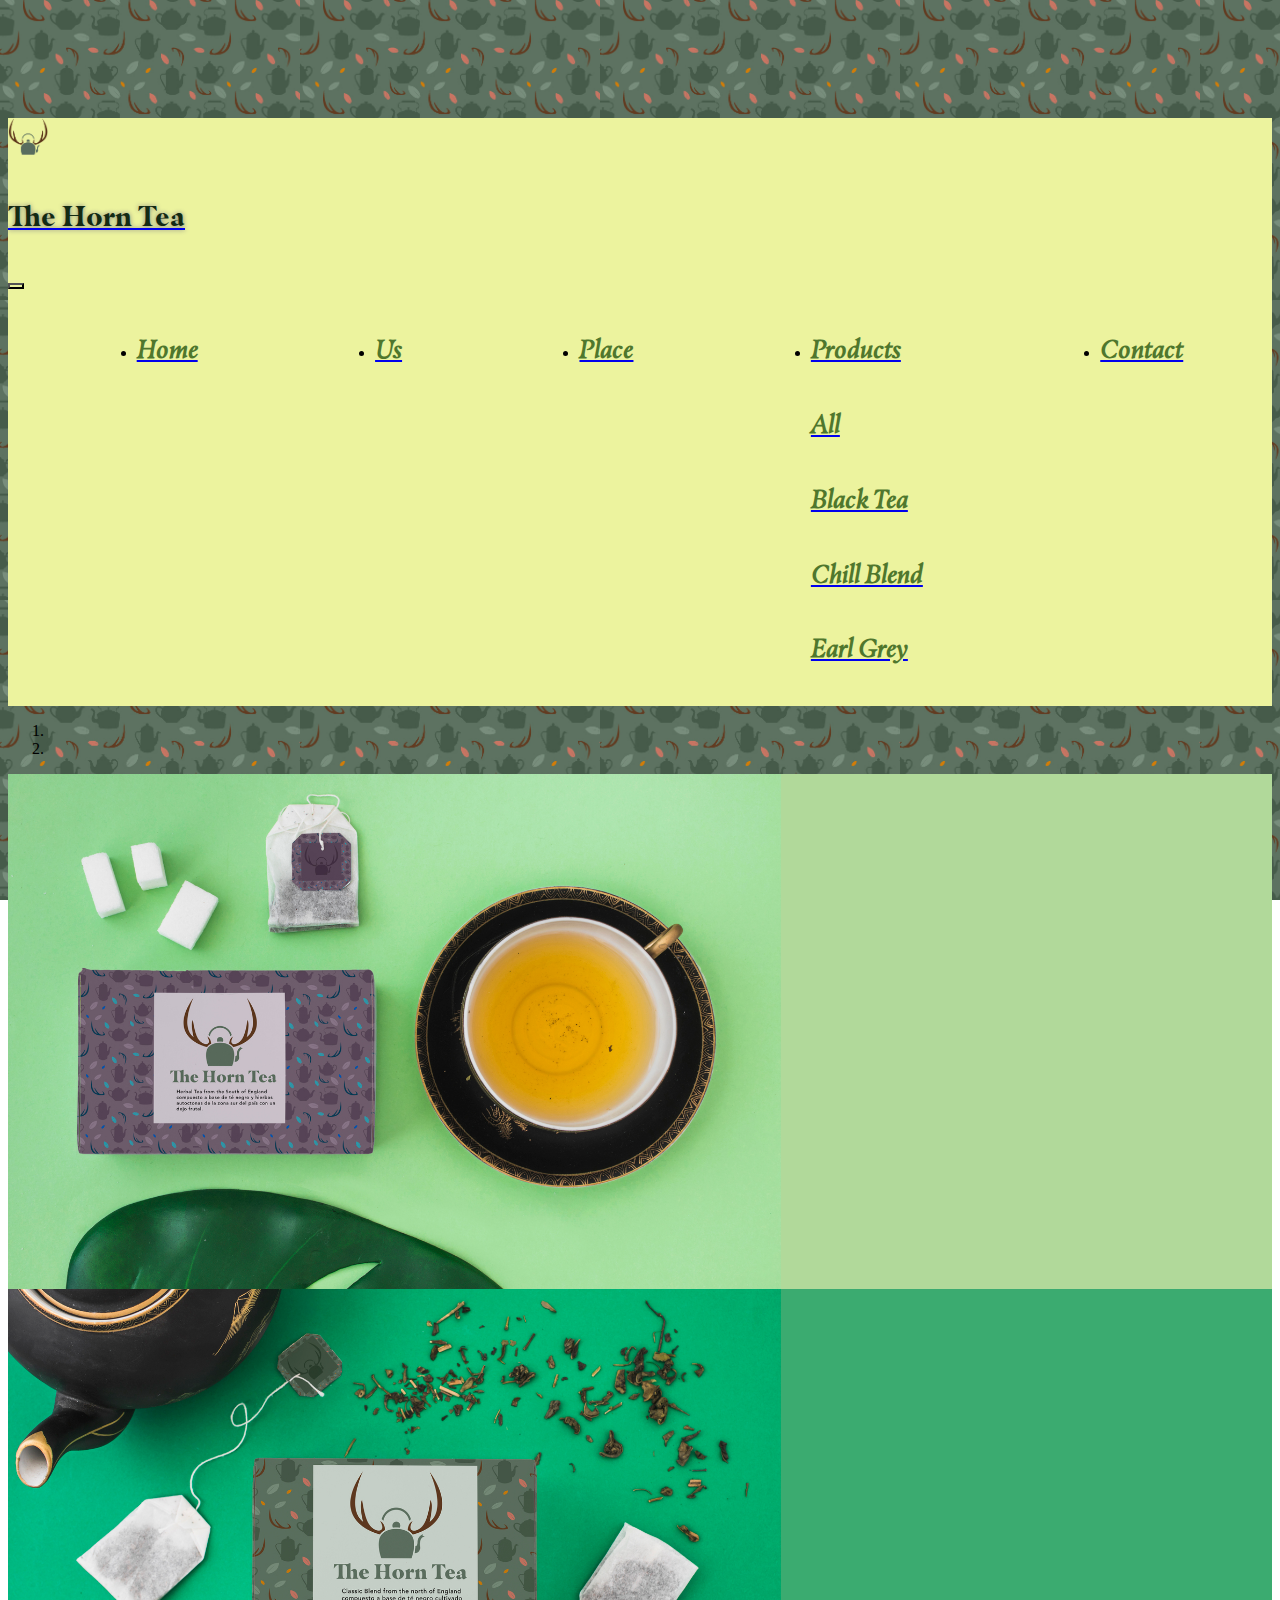
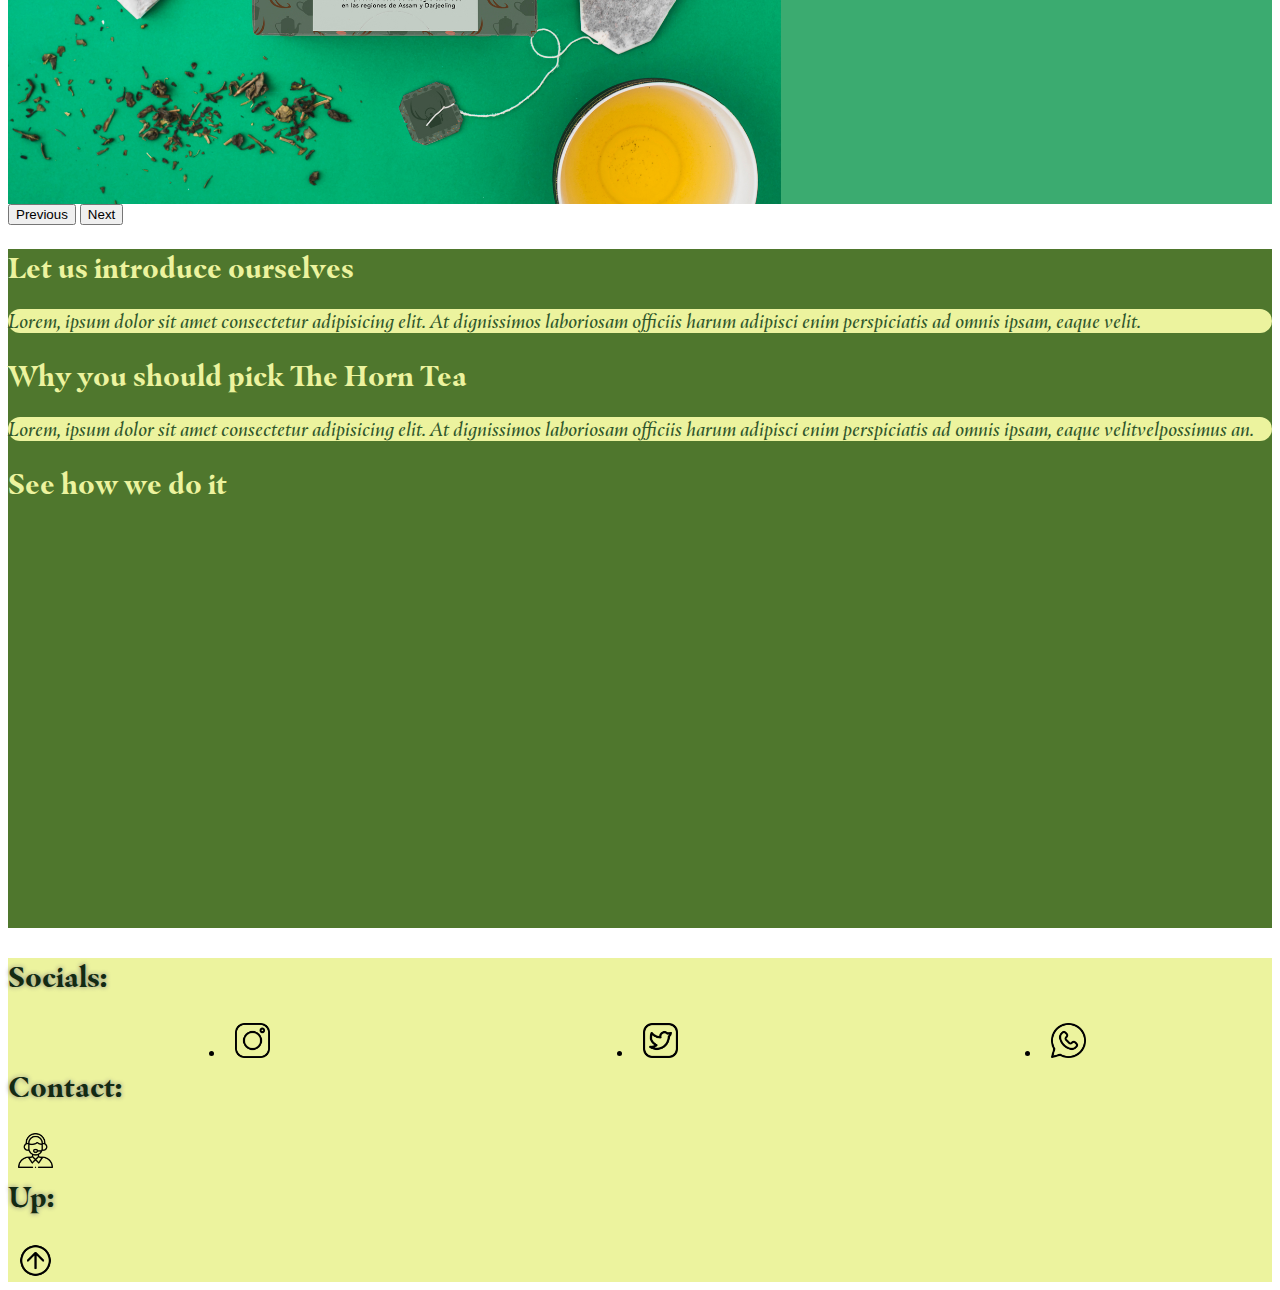
==== index.html @ 8ddb1e0a "changed carousel to section isntead of div}" ====
<!DOCTYPE html>
<html lang="en">
<head>
    <meta charset="UTF-8">
    <meta http-equiv="X-UA-Compatible" content="IE=edge">
    <meta name="viewport" content="width=device-width, initial-scale=1.0">
    <link rel="stylesheet" href="https://cdn.jsdelivr.net/npm/bootstrap@4.6.1/dist/css/bootstrap.min.css" integrity="sha384-zCbKRCUGaJDkqS1kPbPd7TveP5iyJE0EjAuZQTgFLD2ylzuqKfdKlfG/eSrtxUkn" crossorigin="anonymous">
    <link rel="stylesheet" href="https://cdnjs.cloudflare.com/ajax/libs/animate.css/4.1.1/animate.min.css"/>
    <link rel="stylesheet" href="./css/style.css">
    <title>The Horn Tea House</title>
</head>
<body class="body container-fluid">
    <!-- Header start -->
    <header class="row text-center">
        <!-- Navbar start -->
        <nav class="navbar navbar-expand-sm bg-lightgreen justify-content-around navbar-light fixed-top align-content-center">
            <a class="navbar-brand" href="./index.html">
                <img class="img-fluid navbar-logo animate__animated animate__pulse img-logo" src="./assets/imgs/logo.png" alt="The Horn Tea Logo">
            </a>
            <a class="navbar-brand navbar-title" href="./index.html">
                <h4 class="text-dark animate__animated animate__pulse">The Horn Tea</h4>
            </a>
            <button class="navbar-toggler bg-lightgreen" type="button" data-toggle="collapse" data-target="#collapsibleNavbar"><span class="navbar-toggler-icon">
            </span></button>
            <!-- Collapsible Navbar start -->
            <div class="collapse navbar-collapse justify-content-around" id="collapsibleNavbar">
                <ul class="navbar-nav pt-2">
                    <li class="nav-item">
                        <a class="nav-link" href="./index.html"><h5 class="text-muted animate__animated animate__pulse">Home</h5></a>
                    </li>
                    <li class="nav-item">
                        <a class="nav-link"  href="./sections/us.html"><h5 class="text-muted animate__animated animate__pulse">Us</h5></a>
                    </li>
                    <li class="nav-item">
                        <a class="nav-link"  href="./sections/place.html"><h5 class="text-muted animate__animated animate__pulse">Place</h5></a>
                    </li>
                    <li class="nav-item dropdown">
                        <a class="nav-link dropdown-toggle animate__animated animate__pulse" data-toggle="dropdown" href="./sections/products.html"><h5 class="text-muted animate__animated animate__pulse d-inline mr-2">Products</h5></a>
                        <div class="dropdown-menu bg-lightgreen">
                            <a class="dropdown-item" href="./sections/products.html"><h5 class="text-muted animate__animated animate__pulse">All</h5></a>
                            <a class="dropdown-item" href="./sections/products.html#black_tea"><h5 class="text-muted animate__animated animate__pulse">Black Tea</h5></a>
                            <a class="dropdown-item" href="./sections/products.html#chill_blend"><h5 class="text-muted animate__animated animate__pulse">Chill Blend</h5></a>
                            <a class="dropdown-item" href="./sections/products.html#earl_grey"><h5 class="text-muted animate__animated animate__pulse">Earl Grey</h5></a>
                        </div>
                    </li>
                    <li class="nav-item"><a class="nav-link" href="./sections/contact.html"><h5 class="text-muted animate__animated animate__pulse">Contact</h5></a></li>
                </ul>
            </div>
            <!-- Collapsible Navbar end -->
        </nav>
        <!-- Navbar end -->

    </header>
    <!-- Header end -->

    <!-- Carousel start -->
    <section class="row mb-4 animate__animated animate__fadeInLeft">
        <div id="carouselExampleIndicators" class="carousel slide" data-ride="carousel">
            <ol class="carousel-indicators">
              <li data-target="#carouselExampleIndicators" data-slide-to="0" class="active"></li>
              <li data-target="#carouselExampleIndicators" data-slide-to="1"></li>
            </ol>
            <div class="carousel-inner">
              <div class="carousel-item active bg-yellowimage">
                <img src="./assets/imgs/pub2.jpg" class="img-fluid d-block w-100" alt="The Horn Tea Publicity">
              </div>
              <div class="carousel-item bg-greenimage">
                <img src="./assets/imgs/pub1.jpg" class="img-fluid d-block w-100" alt="The Horn Tea Publicity">
              </div>
            </div>
            <button class="carousel-control-prev" type="button" data-target="#carouselExampleIndicators" data-slide="prev">
              <span class="carousel-control-prev-icon" aria-hidden="true"></span>
              <span class="sr-only">Previous</span>
            </button>
            <button class="carousel-control-next" type="button" data-target="#carouselExampleIndicators" data-slide="next">
              <span class="carousel-control-next-icon" aria-hidden="true"></span>
              <span class="sr-only">Next</span>
            </button>
          </div>
    </section>
    <!-- Carousel end-->

    <!-- Main start -->
    <main class="row text-center bg-lightpurple justify-content-around pt-2 pb-4 p-sm-4 align-items-center animate__animated animate__fadeInLeft">
        <!-- Introduction paragraphs start -->
        <div class="container-fluid row col-12 col-lg-6">
            <div class="cointainer-fluid col-sm-6 col-xl-12 justify-content-around">
                <h2 class="text-primary mb-sm-4">Let us introduce ourselves</h2>
                <p class="bg-lightgreen p-2 rounded text-secondary">Lorem, ipsum dolor sit amet consectetur adipisicing elit. At dignissimos laboriosam officiis harum adipisci enim perspiciatis ad omnis ipsam, eaque velit.</p>
            </div>

            <div class="container-fluid col-sm-6 col-xl-12 justify-content-around">
                <h2 class="text-primary mb-sm-4">Why you should pick The Horn Tea</h2>
                <p class="bg-lightgreen p-2 rounded text-secondary">Lorem, ipsum dolor sit amet consectetur adipisicing elit. At dignissimos laboriosam officiis harum adipisci enim perspiciatis ad omnis ipsam, eaque velitvelpossimus an.</p>
            </div>            
        </div>
        <!-- Introduction paragraphs end -->

        <!-- Video section start -->
        <div class="row col-12 col-lg-6 pt-sm-4 pb-sm-4 justify-content-around">
            <h2 class="text-primary pb-sm-4">See how we do it</h2>
            <iframe class="container-fluid main-frame" src="https://www.youtube.com/embed/5zdGLNSMIMQ" title="YouTube video player" frameborder="0" allow="accelerometer; autoplay; clipboard-write; encrypted-media; gyroscope; picture-in-picture" allowfullscreen></iframe>
        </div>
        <!-- Video section end -->
    </main>
    <!-- Main end -->
   
    <!-- Footer start -->
    <footer class="row footer bg-lightgreen text-center p-1">
        <!-- "Socials" section start -->
        <div class=" container col-12 col-sm-6 text-center d-flex align-items-center justify-content-center pt-1 pb-1">
            <h3 class="text-dark footer-text animate__animated animate__pulse">Socials:</h3>

            <nav class="navbar navbar--nopadding">
                <ul class="navbar-nav navbar-expand">
                    <li class="nav-item"><a href="https://www.instagram.com/thehorntea" target="_blank">
                        <img class="footer-img animate__animated animate__pulse" src="./assets/imgs/i_instagram.png" alt="Instagram Contact The Horn Tea">
                    </a></li>
                    <li class="nav-item"><a href="https://twitter.com/thehorntea" target="_blank">
                        <img class="footer-img animate__animated animate__pulse" src="./assets/imgs/i_twitter.png" alt="Twitter Contact The Horn Tea">
                    </a></li>
                    <li class="nav-item"><a href="https://web.whatsapp.com" target="_blank">
                        <img class="footer-img animate__animated animate__pulse" src="./assets/imgs/i_whatsapp.png" alt="Whatsapp Contact The Horn Tea">
                    </a></li>
                </ul>
            </nav>
        </div>
        <!-- "Socials" section end -->

        <!-- "Contact" section start -->
        <div class="container col-12 col-sm-3 text-center d-flex align-items-center justify-content-center pt-1 pb-1">
            <h3 class="text-dark footer-text animate__animated animate__pulse">Contact:</h3>
            <a href="./sections/contact.html">
                <img class="footer-img animate__animated animate__pulse" src="./assets/imgs/i_contact.png" alt="Contact The Horn Tea">
            </a>
        </div>
        <!-- "Contact" section end -->

        <!-- "Up" section start -->
        <div class="container col-12 col-sm-3 text-center d-flex align-items-center justify-content-center pt-1 pb-1">
            <h3 class="text-dark footer-text animate__animated animate__pulse">Up:</h3>
            <a href="#">
                <img class="footer-img animate__animated animate__pulse" src="./assets/imgs/i_up.png" alt="Up Arrow The Horn Tea">
            </a>
        </div>
        <!-- "Up" section end -->
    </footer>
    <!-- Footer end-->

    <!-- Scripts start -->
    <script src="https://cdn.jsdelivr.net/npm/jquery@3.5.1/dist/jquery.slim.min.js" integrity="sha384-DfXdz2htPH0lsSSs5nCTpuj/zy4C+OGpamoFVy38MVBnE+IbbVYUew+OrCXaRkfj" crossorigin="anonymous"></script>
    <script src="https://cdn.jsdelivr.net/npm/popper.js@1.16.1/dist/umd/popper.min.js" integrity="sha384-9/reFTGAW83EW2RDu2S0VKaIzap3H66lZH81PoYlFhbGU+6BZp6G7niu735Sk7lN" crossorigin="anonymous"></script>
    <script src="https://cdn.jsdelivr.net/npm/bootstrap@4.6.1/dist/js/bootstrap.min.js" integrity="sha384-VHvPCCyXqtD5DqJeNxl2dtTyhF78xXNXdkwX1CZeRusQfRKp+tA7hAShOK/B/fQ2" crossorigin="anonymous"></script>
    <!-- Scripts end -->
</body>
</html>
---- css/style.css ----
/* Fonts */
@font-face {
  font-family: 'Masqualero-Regular';
  src: url("../assets/fonts/Masqualero-Regular.otf");
}

@font-face {
  font-family: 'Masqualero-Bold';
  src: url("../assets/fonts/Masqualero-Bold.otf");
}

@font-face {
  font-family: 'Masqualero-Italic';
  src: url("../assets/fonts/Masqualero-Italic.otf");
}

/* HTML */
html {
  scroll-behavior: smooth;
}

/* Generalities start */
.body {
  background-image: url("../assets/imgs/background.jpg");
  background-size: 300px auto;
  background-attachment: fixed;
  padding-top: 100px;
}

.rounded {
  border-radius: 20px !important;
}

.nopadding {
  padding: 0px !important;
}

.main-frame {
  height: 350px;
}

.form-input {
  background-color: #4f772d;
  color: #132a13 !important;
}

.bg-greenimage {
  background-image: url(../assets/imgs/pub1b.jpg);
}

.bg-yellowimage {
  background-image: url(../assets/imgs/pub2b.jpg);
}

/* Generalities end */
/* Background styling start */
.bg-lightgreen {
  background-color: #ecf39e;
}

.bg-lightpurple {
  background-color: #4f772d;
}

/* Background styling end */
/* Text styling start*/
.text-primary, .text-dark, .text-muted {
  font-family: "Masqualero-Bold", "serif" !important;
}

.text-secondary, .text-muted, .text-input {
  font-family: "Masqualero-Italic", "serif" !important;
}

.text-primary {
  color: #ecf39e !important;
  font-size: 1.6rem;
}

.text-primary-small {
  font-size: 1.4rem;
}

.text-secondary {
  color: #31572c !important;
  font-size: 1.1rem;
}

.text-dark {
  color: #132a13 !important;
  font-size: 1.5rem;
  text-shadow: 0 0 5px grey;
}

.text-muted {
  color: #4f772d !important;
  font-size: 1.2rem;
}

.text-input {
  color: #132a13 !important;
  font-size: 1.3rem;
}

/* Text styling end*/
/* Navbar start */
.navbar-nav {
  -webkit-box-flex: 1;
      -ms-flex: 1;
          flex: 1;
  margin: auto !important;
  display: -webkit-box;
  display: -ms-flexbox;
  display: flex;
  -ms-flex-pack: distribute;
      justify-content: space-around;
}

.navbar-nopadding {
  padding: 0px;
}

.navbar-title {
  margin-top: 7px;
}

.navbar-logo {
  min-width: 40px;
  max-width: 40px;
}

/* Navbar end */
/* Carousel start */
.carousel {
  width: 100%;
}

.carousel .carousel-item {
  width: 100%;
  max-height: 515px;
}

.carousel-inner img {
  margin: 0 auto;
  vertical-align: middle;
  -o-object-fit: contain;
     object-fit: contain;
  -o-object-position: center center;
     object-position: center center;
  max-height: 515px;
}

/* Carousel end */
/* Images styling start */
.img-merch, .img-merch-other {
  padding-top: 10px;
  padding-bottom: 10px;
  width: 95%;
}

.img-us, .img-place {
  width: 90%;
}

.img-contact {
  width: 100%;
}

/* Images styling end */
/* Media queries start */
/* xd to sm */
@media screen and (min-width: 576px) {
  /* Img resizing */
  .img-merch {
    max-width: 350px;
  }
  .img-merch-other {
    max-width: 300px;
  }
  .img-us {
    width: 80%;
  }
  .img-contact {
    width: 70%;
  }
}

/* sm to md */
@media screen and (min-width: 768px) {
  /* Top padding resizing */
  .body {
    padding-top: 110px;
  }
  /* Text resizing */
  .text-primary {
    font-size: 1.8rem;
  }
  .text-primary-small {
    font-size: 1.6rem;
  }
  .text-secondary {
    font-size: 1.2rem;
  }
  .text-dark {
    font-size: 1.8rem;
  }
  .text-muted {
    font-size: 1.6rem;
  }
  /* Img resizing */
  .img-us {
    width: 75%;
  }
  .img-contact {
    width: 50%;
  }
}

/* md to lg */
@media screen and (min-width: 992px) {
  /* Merch grid display implementation */
  .grid {
    display: -webkit-box;
    display: -ms-flexbox;
    display: flex;
    -webkit-box-orient: vertical;
    -webkit-box-direction: normal;
        -ms-flex-direction: column;
            flex-direction: column;
    -webkit-box-align: center;
        -ms-flex-align: center;
            align-items: center;
  }
  .img-merch {
    max-width: 600px;
  }
  .grid-merch {
    grid-gap: 20px;
    display: -ms-grid;
    display: grid;
    -ms-grid-columns: 1fr 1fr 1fr 1fr;
        grid-template-columns: 1fr 1fr 1fr 1fr;
        grid-template-areas: "hat box apron apron" "bags bags apron apron" "shirt shirt cup cup0" "shirt shirt van van";
    -webkit-box-pack: stretch;
        -ms-flex-pack: stretch;
            justify-content: stretch;
    justify-items: stretch;
    -webkit-box-align: stretch;
        -ms-flex-align: stretch;
            align-items: stretch;
    -ms-flex-line-pack: stretch;
        align-content: stretch;
    max-width: 1400px;
  }
  .img-merch-other {
    -o-object-fit: cover;
       object-fit: cover;
    width: 100%;
    height: 100%;
    max-width: none;
    padding: 0px;
  }
  .hat {
    -ms-grid-row: 1;
    -ms-grid-column: 1;
    grid-area: hat;
  }
  .apron {
    -ms-grid-row: 1;
    -ms-grid-row-span: 2;
    -ms-grid-column: 3;
    -ms-grid-column-span: 2;
    grid-area: apron;
  }
  .bags {
    -ms-grid-row: 2;
    -ms-grid-column: 1;
    -ms-grid-column-span: 2;
    grid-area: bags;
  }
  .box {
    -ms-grid-row: 1;
    -ms-grid-column: 2;
    grid-area: box;
  }
  .cup {
    -ms-grid-row: 3;
    -ms-grid-column: 3;
    grid-area: cup;
  }
  .cup0 {
    -ms-grid-row: 3;
    -ms-grid-column: 4;
    grid-area: cup0;
  }
  .shirt {
    -ms-grid-row: 3;
    -ms-grid-row-span: 2;
    -ms-grid-column: 1;
    -ms-grid-column-span: 2;
    grid-area: shirt;
  }
  .van {
    -ms-grid-row: 4;
    -ms-grid-column: 3;
    -ms-grid-column-span: 2;
    grid-area: van;
  }
  /* Img resizing */
  .img-us {
    width: 95%;
  }
  .img-contact {
    width: 40%;
  }
}

/* lg to xl */
/* Fix for footer going up in a certain moment */
@media screen and (min-width: 1324px) {
  .img-contact {
    width: 30%;
  }
}

/* Media Queries for resizing video and map frames */
@media screen and (min-width: 685px) {
  .main-frame {
    height: 450px;
  }
}

@media screen and (min-width: 992px) {
  .main-frame {
    height: 300px;
  }
}

@media screen and (min-width: 1200px) {
  .main-frame {
    height: 400px;
  }
}

/* Media queries end */
.footer {
  margin-top: 30px;
}

.footer-img {
  width: 35px;
  margin-left: 10px;
  margin-right: 10px;
}

.footer-text {
  margin-top: 6px;
}

/* Hov */
@-webkit-keyframes hov {
  30% {
    -webkit-transform: scale(0.95, 0.95);
            transform: scale(0.95, 0.95);
  }
  100% {
    -webkit-transform: scale(1, 1);
            transform: scale(1, 1);
  }
}
@keyframes hov {
  30% {
    -webkit-transform: scale(0.95, 0.95);
            transform: scale(0.95, 0.95);
  }
  100% {
    -webkit-transform: scale(1, 1);
            transform: scale(1, 1);
  }
}

a .text-dark:hover, a .text-muted:hover, a .footer-img:hover, .img-logo:hover, .img-merch-other:hover, .dropdown-toggle:hover {
  -webkit-animation-name: hov;
          animation-name: hov;
  -webkit-animation-duration: 0.5s;
          animation-duration: 0.5s;
}

.img-merch-other:hover {
  -webkit-animation-duration: 1.2s;
          animation-duration: 1.2s;
}

/* Darken */
@-webkit-keyframes darken {
  25% {
    background-color: #4f772d;
  }
  100% {
    background-color: #ecf39e;
  }
}
@keyframes darken {
  25% {
    background-color: #4f772d;
  }
  100% {
    background-color: #ecf39e;
  }
}

p:hover {
  -webkit-animation-name: darken;
          animation-name: darken;
  -webkit-animation-duration: 1s;
          animation-duration: 1s;
}
/*# sourceMappingURL=style.css.map */
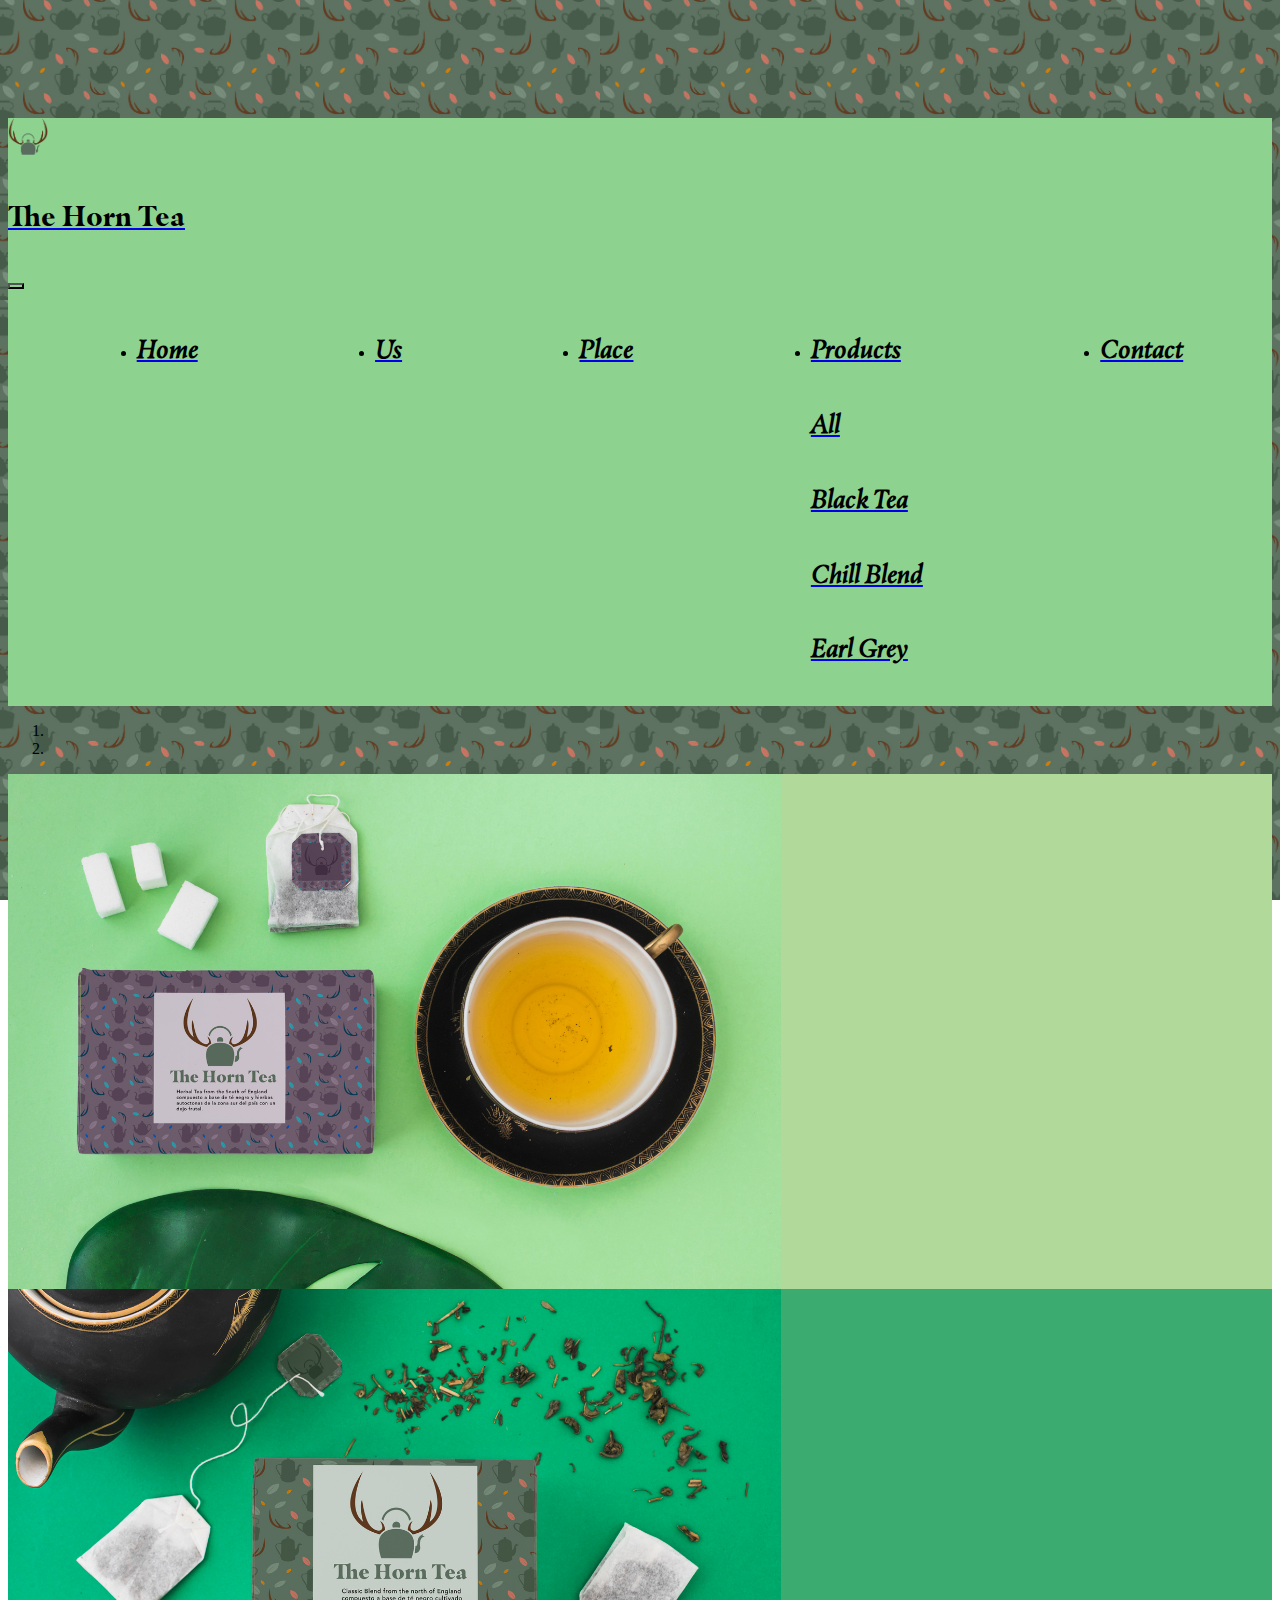
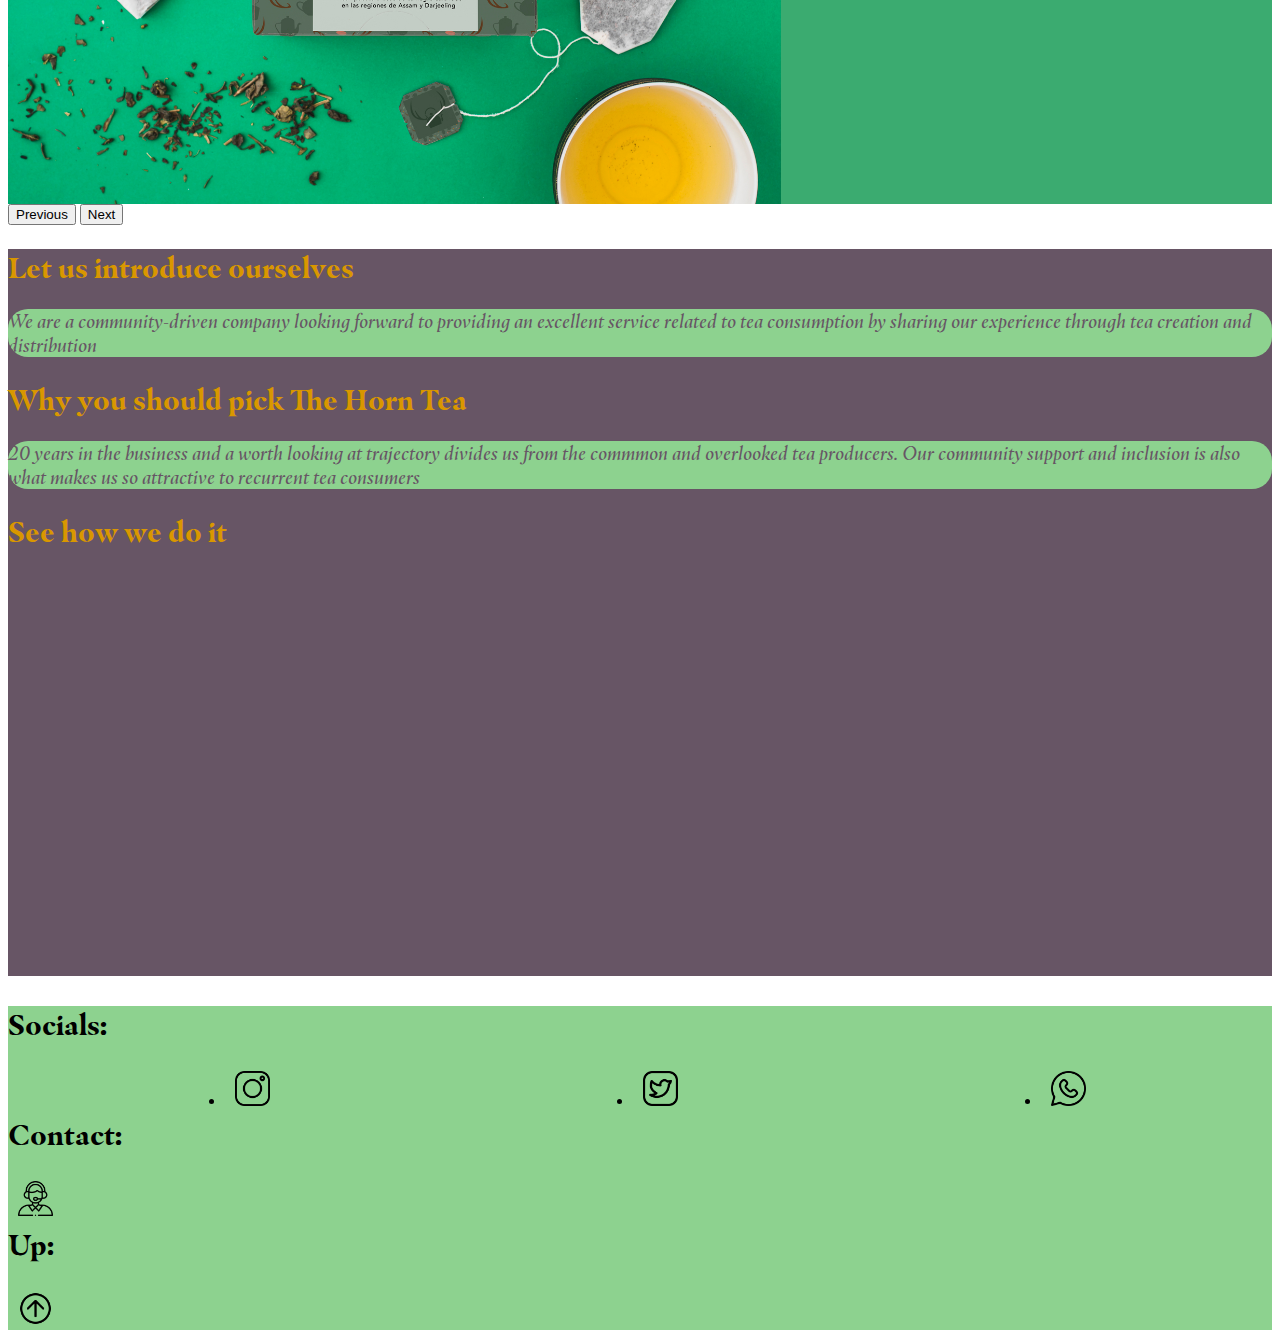
==== commit a4e72930: "changed lorem texts in index" ====
--- a/index.html
+++ b/index.html
@@ -4,10 +4,12 @@
     <meta charset="UTF-8">
     <meta http-equiv="X-UA-Compatible" content="IE=edge">
     <meta name="viewport" content="width=device-width, initial-scale=1.0">
+    <meta name="description" content="The Horn Tea delivers amazing quality both in tea and experience-wise. In the wooden lands of Norway, the company extracts its coffee from the best places there could be.">
+    <meta name="keywords" content="horn, tea, norway, beverage, hot, blend, woods, cup, merch, cold, winter">
     <link rel="stylesheet" href="https://cdn.jsdelivr.net/npm/bootstrap@4.6.1/dist/css/bootstrap.min.css" integrity="sha384-zCbKRCUGaJDkqS1kPbPd7TveP5iyJE0EjAuZQTgFLD2ylzuqKfdKlfG/eSrtxUkn" crossorigin="anonymous">
     <link rel="stylesheet" href="https://cdnjs.cloudflare.com/ajax/libs/animate.css/4.1.1/animate.min.css"/>
     <link rel="stylesheet" href="./css/style.css">
-    <title>The Horn Tea House</title>
+    <title>The Horn Tea House | Experience tea the way it should be experienced</title>
 </head>
 <body class="body container-fluid">
     <!-- Header start -->
@@ -15,7 +17,7 @@
         <!-- Navbar start -->
         <nav class="navbar navbar-expand-sm bg-lightgreen justify-content-around navbar-light fixed-top align-content-center">
             <a class="navbar-brand" href="./index.html">
-                <img class="img-fluid navbar-logo animate__animated animate__pulse img-logo" src="./assets/imgs/logo.png" alt="The Horn Tea Logo">
+                <img class="img-fluid navbar-logo animate__animated animate__pulse img-logo" src="./assets/imgs/icons/logo.png" alt="The Horn Tea Logo">
             </a>
             <a class="navbar-brand navbar-title" href="./index.html">
                 <h4 class="text-dark animate__animated animate__pulse">The Horn Tea</h4>
@@ -62,10 +64,10 @@
             </ol>
             <div class="carousel-inner">
               <div class="carousel-item active bg-yellowimage">
-                <img src="./assets/imgs/pub2.jpg" class="img-fluid d-block w-100" alt="The Horn Tea Publicity">
+                <img src="./assets/imgs/carousel/pub2.jpg" class="img-fluid d-block w-100" alt="The Horn Tea Publicity">
               </div>
               <div class="carousel-item bg-greenimage">
-                <img src="./assets/imgs/pub1.jpg" class="img-fluid d-block w-100" alt="The Horn Tea Publicity">
+                <img src="./assets/imgs/carousel/pub1.jpg" class="img-fluid d-block w-100" alt="The Horn Tea Publicity">
               </div>
             </div>
             <button class="carousel-control-prev" type="button" data-target="#carouselExampleIndicators" data-slide="prev">
@@ -83,15 +85,15 @@
     <!-- Main start -->
     <main class="row text-center bg-lightpurple justify-content-around pt-2 pb-4 p-sm-4 align-items-center animate__animated animate__fadeInLeft">
         <!-- Introduction paragraphs start -->
-        <div class="container-fluid row col-12 col-lg-6">
+        <div class="container-fluid row col-12 col-lg-6 align-items-center">
             <div class="cointainer-fluid col-sm-6 col-xl-12 justify-content-around">
                 <h2 class="text-primary mb-sm-4">Let us introduce ourselves</h2>
-                <p class="bg-lightgreen p-2 rounded text-secondary">Lorem, ipsum dolor sit amet consectetur adipisicing elit. At dignissimos laboriosam officiis harum adipisci enim perspiciatis ad omnis ipsam, eaque velit.</p>
+                <p class="bg-lightgreen p-2 rounded text-secondary">We are a community-driven company looking forward to providing an excellent service related to tea consumption by sharing our experience through tea creation and distribution</p>
             </div>
 
             <div class="container-fluid col-sm-6 col-xl-12 justify-content-around">
                 <h2 class="text-primary mb-sm-4">Why you should pick The Horn Tea</h2>
-                <p class="bg-lightgreen p-2 rounded text-secondary">Lorem, ipsum dolor sit amet consectetur adipisicing elit. At dignissimos laboriosam officiis harum adipisci enim perspiciatis ad omnis ipsam, eaque velitvelpossimus an.</p>
+                <p class="bg-lightgreen p-2 rounded text-secondary">20 years in the business and a worth looking at trajectory divides us from the commmon and overlooked tea producers. Our community support and inclusion is also what makes us so attractive to recurrent tea consumers</p>
             </div>            
         </div>
         <!-- Introduction paragraphs end -->
@@ -114,13 +116,13 @@
             <nav class="navbar navbar--nopadding">
                 <ul class="navbar-nav navbar-expand">
                     <li class="nav-item"><a href="https://www.instagram.com/thehorntea" target="_blank">
-                        <img class="footer-img animate__animated animate__pulse" src="./assets/imgs/i_instagram.png" alt="Instagram Contact The Horn Tea">
+                        <img class="footer-img animate__animated animate__pulse" src="./assets/imgs/icons/instagram.png" alt="Instagram Contact The Horn Tea">
                     </a></li>
                     <li class="nav-item"><a href="https://twitter.com/thehorntea" target="_blank">
-                        <img class="footer-img animate__animated animate__pulse" src="./assets/imgs/i_twitter.png" alt="Twitter Contact The Horn Tea">
+                        <img class="footer-img animate__animated animate__pulse" src="./assets/imgs/icons/twitter.png" alt="Twitter Contact The Horn Tea">
                     </a></li>
                     <li class="nav-item"><a href="https://web.whatsapp.com" target="_blank">
-                        <img class="footer-img animate__animated animate__pulse" src="./assets/imgs/i_whatsapp.png" alt="Whatsapp Contact The Horn Tea">
+                        <img class="footer-img animate__animated animate__pulse" src="./assets/imgs/icons/whatsapp.png" alt="Whatsapp Contact The Horn Tea">
                     </a></li>
                 </ul>
             </nav>
@@ -131,7 +133,7 @@
         <div class="container col-12 col-sm-3 text-center d-flex align-items-center justify-content-center pt-1 pb-1">
             <h3 class="text-dark footer-text animate__animated animate__pulse">Contact:</h3>
             <a href="./sections/contact.html">
-                <img class="footer-img animate__animated animate__pulse" src="./assets/imgs/i_contact.png" alt="Contact The Horn Tea">
+                <img class="footer-img animate__animated animate__pulse" src="./assets/imgs/icons/contact.png" alt="Contact The Horn Tea">
             </a>
         </div>
         <!-- "Contact" section end -->
@@ -140,7 +142,7 @@
         <div class="container col-12 col-sm-3 text-center d-flex align-items-center justify-content-center pt-1 pb-1">
             <h3 class="text-dark footer-text animate__animated animate__pulse">Up:</h3>
             <a href="#">
-                <img class="footer-img animate__animated animate__pulse" src="./assets/imgs/i_up.png" alt="Up Arrow The Horn Tea">
+                <img class="footer-img animate__animated animate__pulse" src="./assets/imgs/icons/up.png" alt="Up Arrow The Horn Tea">
             </a>
         </div>
         <!-- "Up" section end -->
--- a/css/style.css
+++ b/css/style.css
@@ -21,7 +21,7 @@
 
 /* Generalities start */
 .body {
-  background-image: url("../assets/imgs/background.jpg");
+  background-image: url("../assets/imgs/bckg/background.jpg");
   background-size: 300px auto;
   background-attachment: fixed;
   padding-top: 100px;
@@ -37,29 +37,30 @@
 
 .main-frame {
   height: 350px;
+  width: 100%;
 }
 
 .form-input {
-  background-color: #4f772d;
-  color: #132a13 !important;
+  background-color: #675565;
+  color: #000000 !important;
 }
 
 .bg-greenimage {
-  background-image: url(../assets/imgs/pub1b.jpg);
+  background-image: url(../assets/imgs/carousel/pub1b.jpg);
 }
 
 .bg-yellowimage {
-  background-image: url(../assets/imgs/pub2b.jpg);
+  background-image: url(../assets/imgs/carousel/pub2b.jpg);
 }
 
 /* Generalities end */
 /* Background styling start */
 .bg-lightgreen {
-  background-color: #ecf39e;
+  background-color: #8dd28f;
 }
 
 .bg-lightpurple {
-  background-color: #4f772d;
+  background-color: #675565;
 }
 
 /* Background styling end */
@@ -73,7 +74,7 @@
 }
 
 .text-primary {
-  color: #ecf39e !important;
+  color: #d99700 !important;
   font-size: 1.6rem;
 }
 
@@ -82,23 +83,22 @@
 }
 
 .text-secondary {
-  color: #31572c !important;
+  color: #675565 !important;
   font-size: 1.1rem;
 }
 
 .text-dark {
-  color: #132a13 !important;
+  color: #000000 !important;
   font-size: 1.5rem;
-  text-shadow: 0 0 5px grey;
 }
 
 .text-muted {
-  color: #4f772d !important;
+  color: #000000 !important;
   font-size: 1.2rem;
 }
 
 .text-input {
-  color: #132a13 !important;
+  color: #000000 !important;
   font-size: 1.3rem;
 }
 
@@ -132,10 +132,12 @@
 /* Navbar end */
 /* Carousel start */
 .carousel {
+  height: auto;
   width: 100%;
 }
 
 .carousel .carousel-item {
+  height: auto;
   width: 100%;
   max-height: 515px;
 }
@@ -152,17 +154,25 @@
 
 /* Carousel end */
 /* Images styling start */
-.img-merch, .img-merch-other {
+.img-merch, .img-merch-shadowed {
   padding-top: 10px;
   padding-bottom: 10px;
+  height: auto;
   width: 95%;
 }
 
+.img-merch-shadowed {
+  -webkit-box-shadow: 5px 5px 5px 5px #000000;
+          box-shadow: 5px 5px 5px 5px #000000;
+}
+
 .img-us, .img-place {
+  height: auto;
   width: 90%;
 }
 
 .img-contact {
+  height: auto;
   width: 100%;
 }
 
@@ -171,16 +181,18 @@
 /* xd to sm */
 @media screen and (min-width: 576px) {
   /* Img resizing */
-  .img-merch {
+  .img-merch, .img-merch-shadowed {
     max-width: 350px;
   }
-  .img-merch-other {
+  .img-merch-shadowed {
     max-width: 300px;
   }
   .img-us {
+    height: auto;
     width: 80%;
   }
   .img-contact {
+    height: auto;
     width: 70%;
   }
 }
@@ -209,9 +221,11 @@
   }
   /* Img resizing */
   .img-us {
+    height: auto;
     width: 75%;
   }
   .img-contact {
+    height: auto;
     width: 50%;
   }
 }
@@ -231,7 +245,7 @@
         -ms-flex-align: center;
             align-items: center;
   }
-  .img-merch {
+  .img-merch, .img-merch-shadowed {
     max-width: 600px;
   }
   .grid-merch {
@@ -240,10 +254,7 @@
     display: grid;
     -ms-grid-columns: 1fr 1fr 1fr 1fr;
         grid-template-columns: 1fr 1fr 1fr 1fr;
-        grid-template-areas: "hat box apron apron"- "bags bags apron apron"- "shirt shirt cup cup0"- "shirt shirt van van";
+        grid-template-areas: "hat box apron apron" "bags bags apron apron" "shirt shirt cup cup0" "shirt shirt van van";
     -webkit-box-pack: stretch;
         -ms-flex-pack: stretch;
             justify-content: stretch;
@@ -255,11 +266,11 @@
         align-content: stretch;
     max-width: 1400px;
   }
-  .img-merch-other {
+  .img-merch-shadowed {
     -o-object-fit: cover;
        object-fit: cover;
+    height: 100%;
     width: 100%;
-    height: 100%;
     max-width: none;
     padding: 0px;
   }
@@ -311,17 +322,21 @@
   }
   /* Img resizing */
   .img-us {
+    height: auto;
     width: 95%;
   }
   .img-contact {
+    height: auto;
     width: 40%;
   }
 }
 
 /* lg to xl */
+/* @media screen and (min-width: 1200px) */
 /* Fix for footer going up in a certain moment */
 @media screen and (min-width: 1324px) {
   .img-contact {
+    height: auto;
     width: 30%;
   }
 }
@@ -330,18 +345,21 @@
 @media screen and (min-width: 685px) {
   .main-frame {
     height: 450px;
+    width: 95%;
   }
 }
 
 @media screen and (min-width: 992px) {
   .main-frame {
     height: 300px;
+    width: 95%;
   }
 }
 
 @media screen and (min-width: 1200px) {
   .main-frame {
     height: 400px;
+    width: 90%;
   }
 }
 
@@ -382,14 +400,14 @@
   }
 }
 
-a .text-dark:hover, a .text-muted:hover, a .footer-img:hover, .img-logo:hover, .img-merch-other:hover, .dropdown-toggle:hover {
+a .text-dark:hover, a .text-muted:hover, a .footer-img:hover, .img-logo:hover, .img-merch-shadowed:hover, .dropdown-toggle:hover {
   -webkit-animation-name: hov;
           animation-name: hov;
   -webkit-animation-duration: 0.5s;
           animation-duration: 0.5s;
 }
 
-.img-merch-other:hover {
+.img-merch-shadowed:hover {
   -webkit-animation-duration: 1.2s;
           animation-duration: 1.2s;
 }
@@ -397,18 +415,18 @@
 /* Darken */
 @-webkit-keyframes darken {
   25% {
-    background-color: #4f772d;
+    background-color: #675565;
   }
   100% {
-    background-color: #ecf39e;
+    background-color: #8dd28f;
   }
 }
 @keyframes darken {
   25% {
-    background-color: #4f772d;
+    background-color: #675565;
   }
   100% {
-    background-color: #ecf39e;
+    background-color: #8dd28f;
   }
 }
 
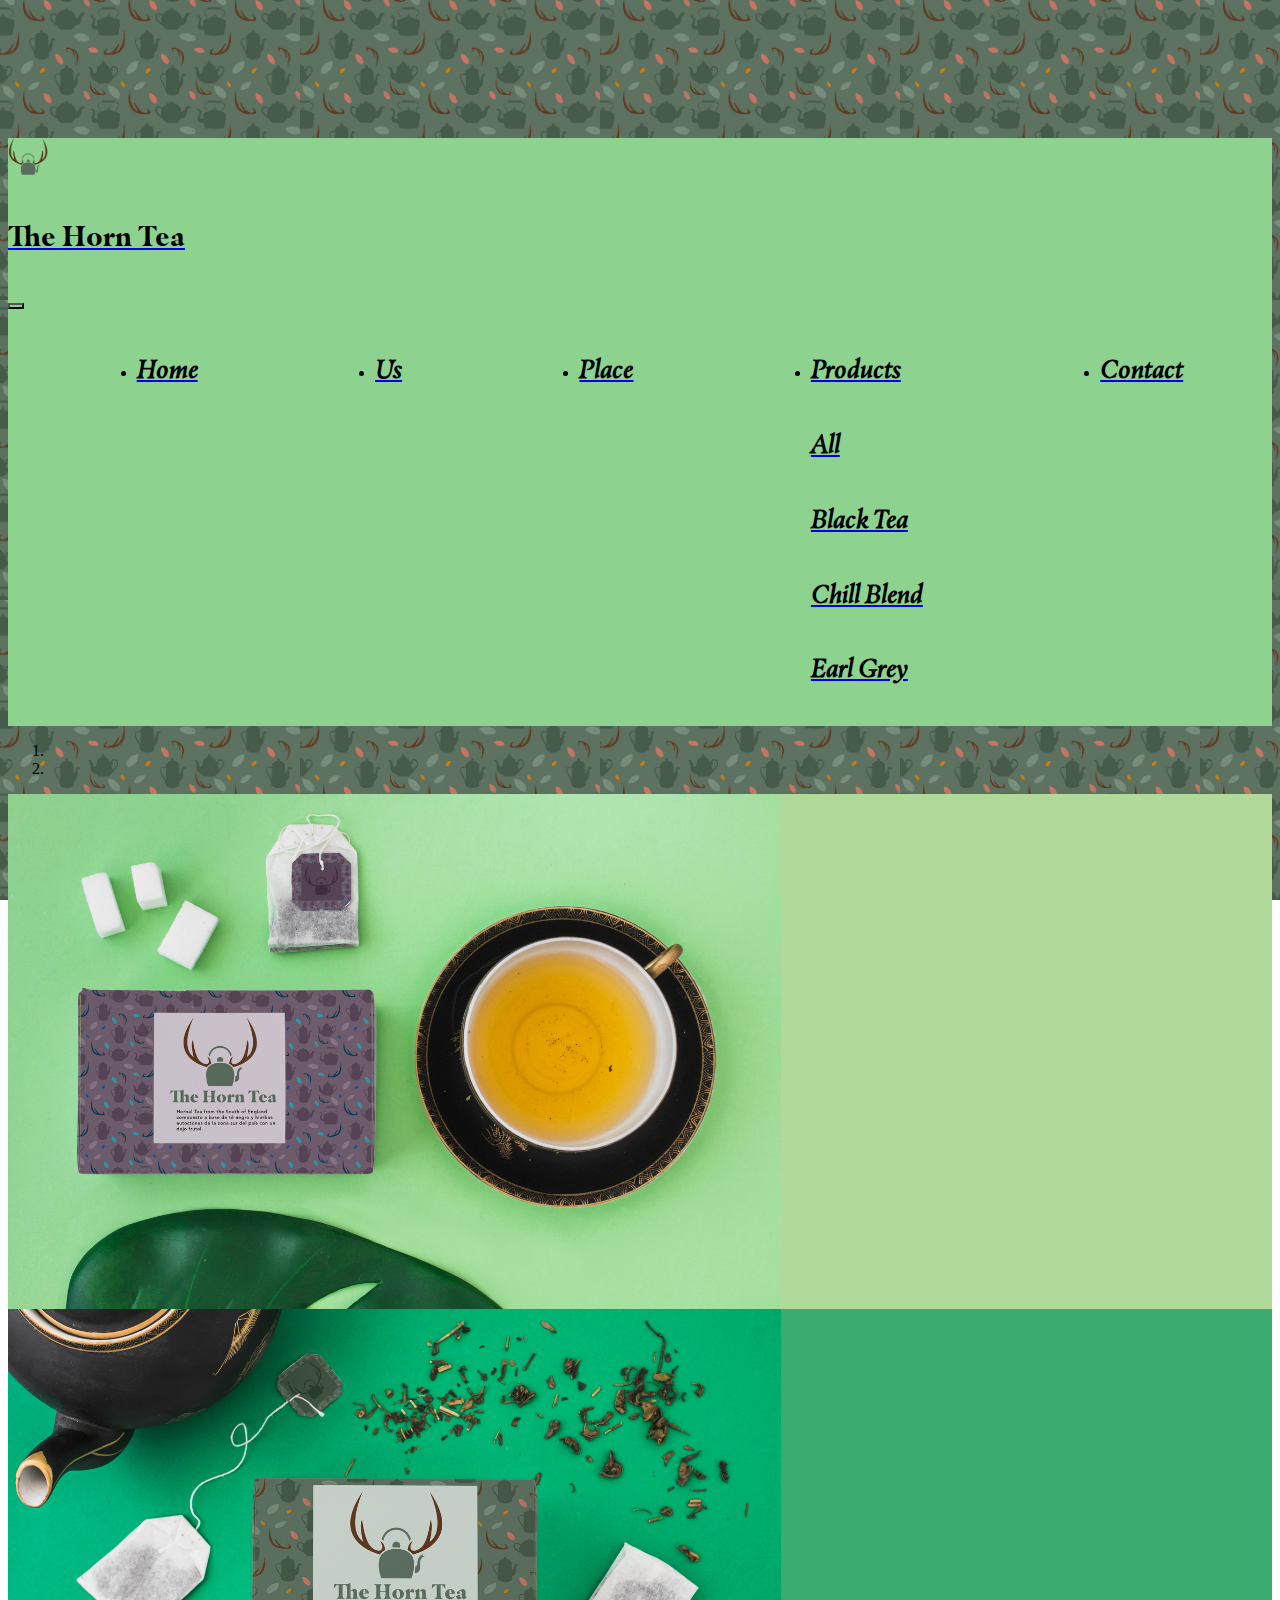
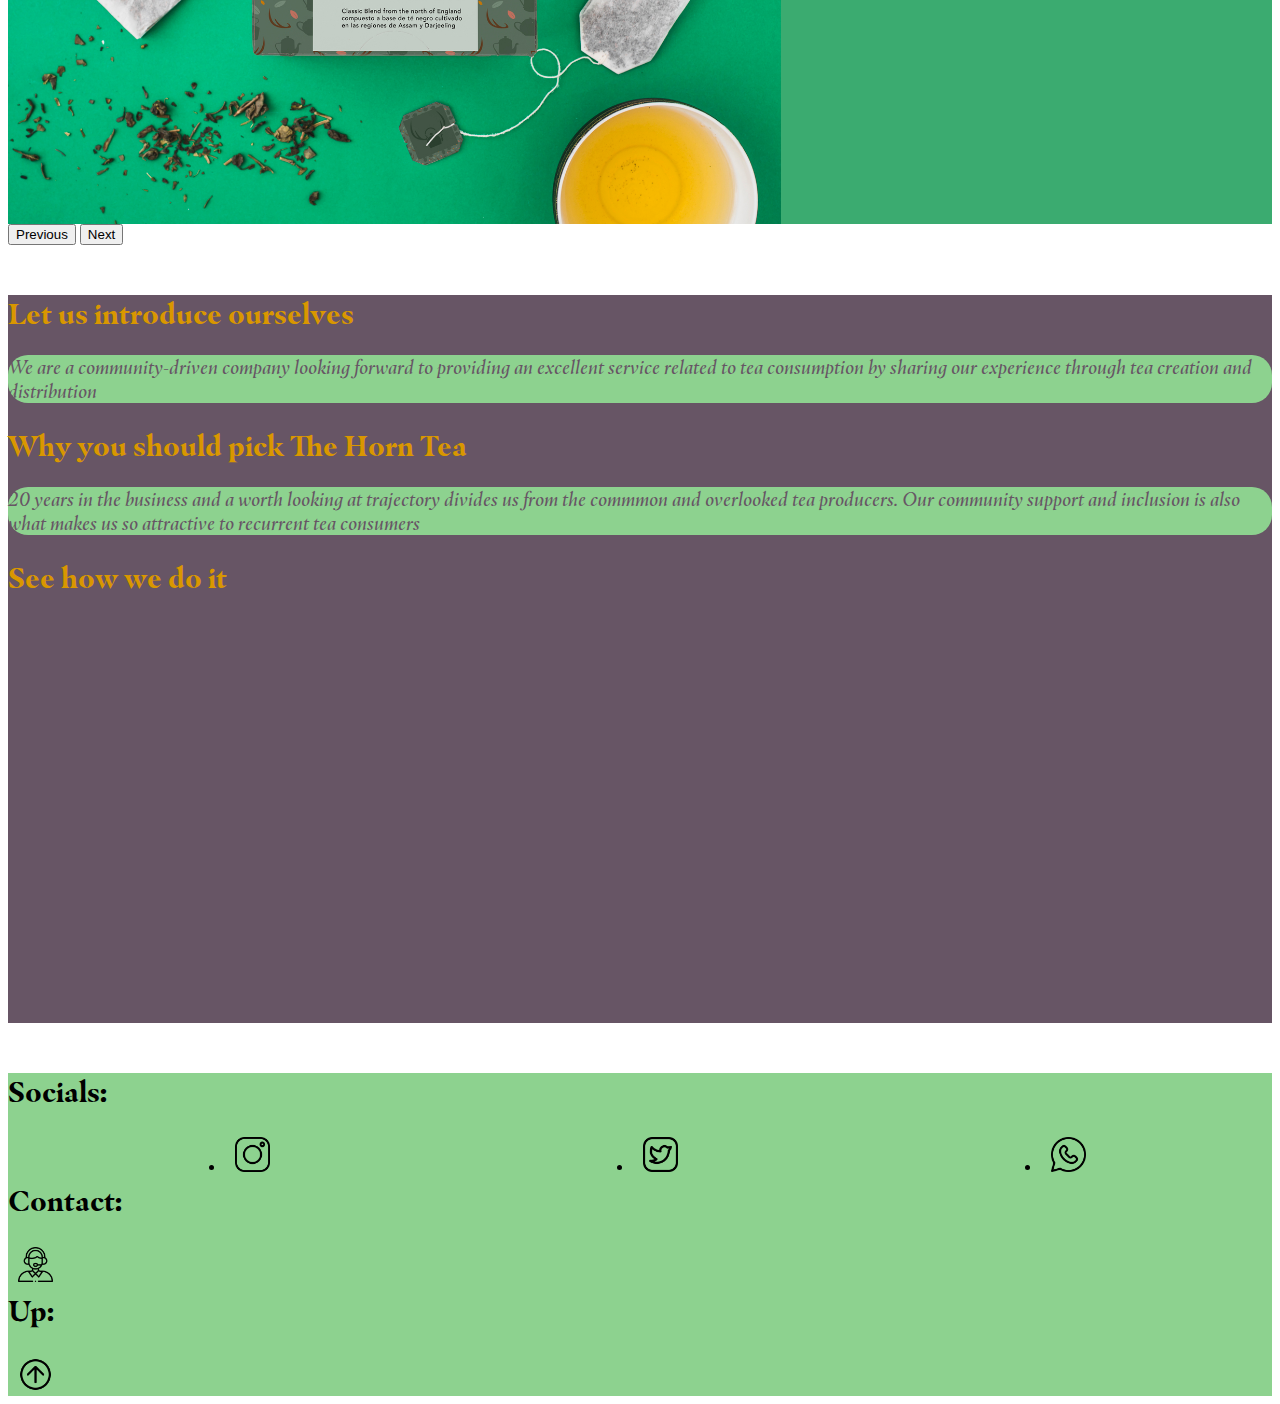
==== commit fb296edf: "modified margins between sections" ====
--- a/index.html
+++ b/index.html
@@ -56,7 +56,7 @@
     <!-- Header end -->
 
     <!-- Carousel start -->
-    <section class="row mb-4 animate__animated animate__fadeInLeft">
+    <section class="row mb-spaced animate__animated animate__fadeInLeft">
         <div id="carouselExampleIndicators" class="carousel slide" data-ride="carousel">
             <ol class="carousel-indicators">
               <li data-target="#carouselExampleIndicators" data-slide-to="0" class="active"></li>
--- a/css/style.css
+++ b/css/style.css
@@ -24,7 +24,11 @@
   background-image: url("../assets/imgs/bckg/background.jpg");
   background-size: 300px auto;
   background-attachment: fixed;
-  padding-top: 100px;
+  padding-top: 120px;
+}
+
+.mb-spaced {
+  margin-bottom: 50px !important;
 }
 
 .rounded {
@@ -201,7 +205,7 @@
 @media screen and (min-width: 768px) {
   /* Top padding resizing */
   .body {
-    padding-top: 110px;
+    padding-top: 130px;
   }
   /* Text resizing */
   .text-primary {
@@ -365,7 +369,7 @@
 
 /* Media queries end */
 .footer {
-  margin-top: 30px;
+  margin-top: 50px;
 }
 
 .footer-img {
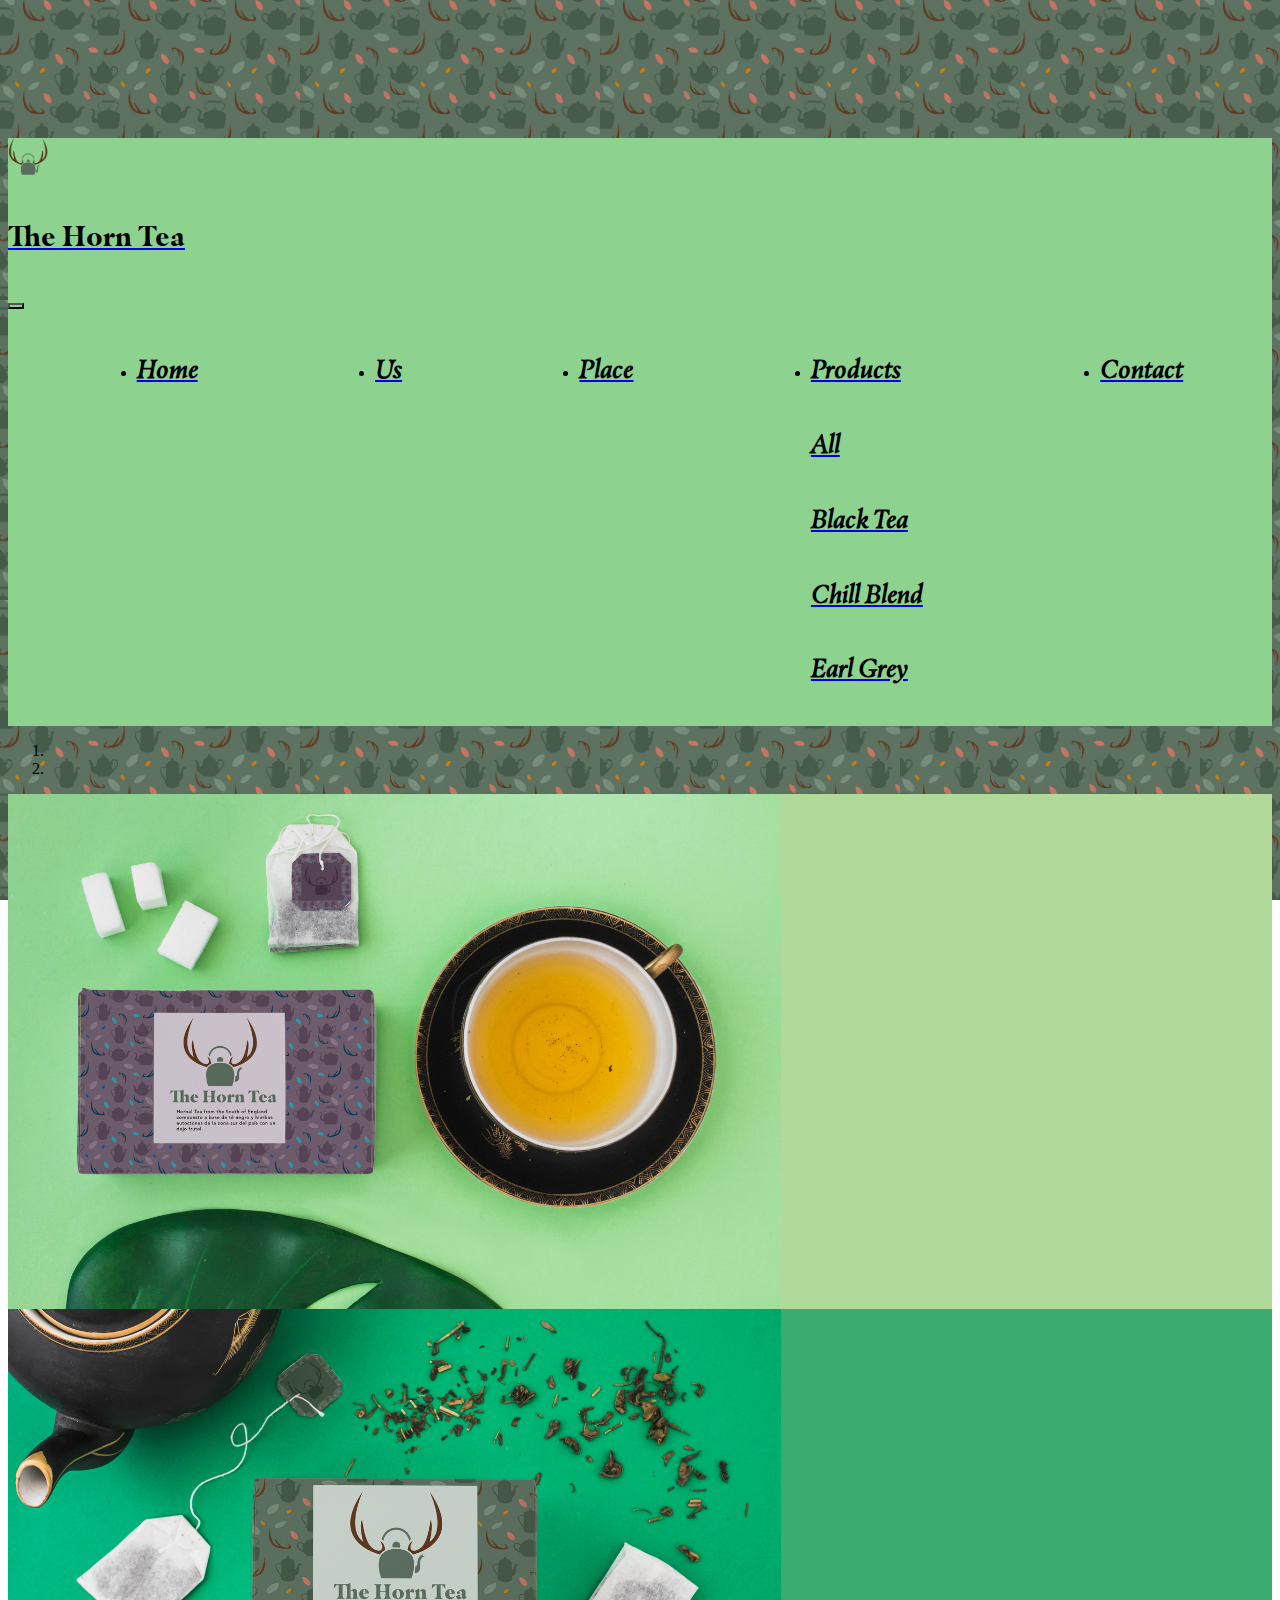
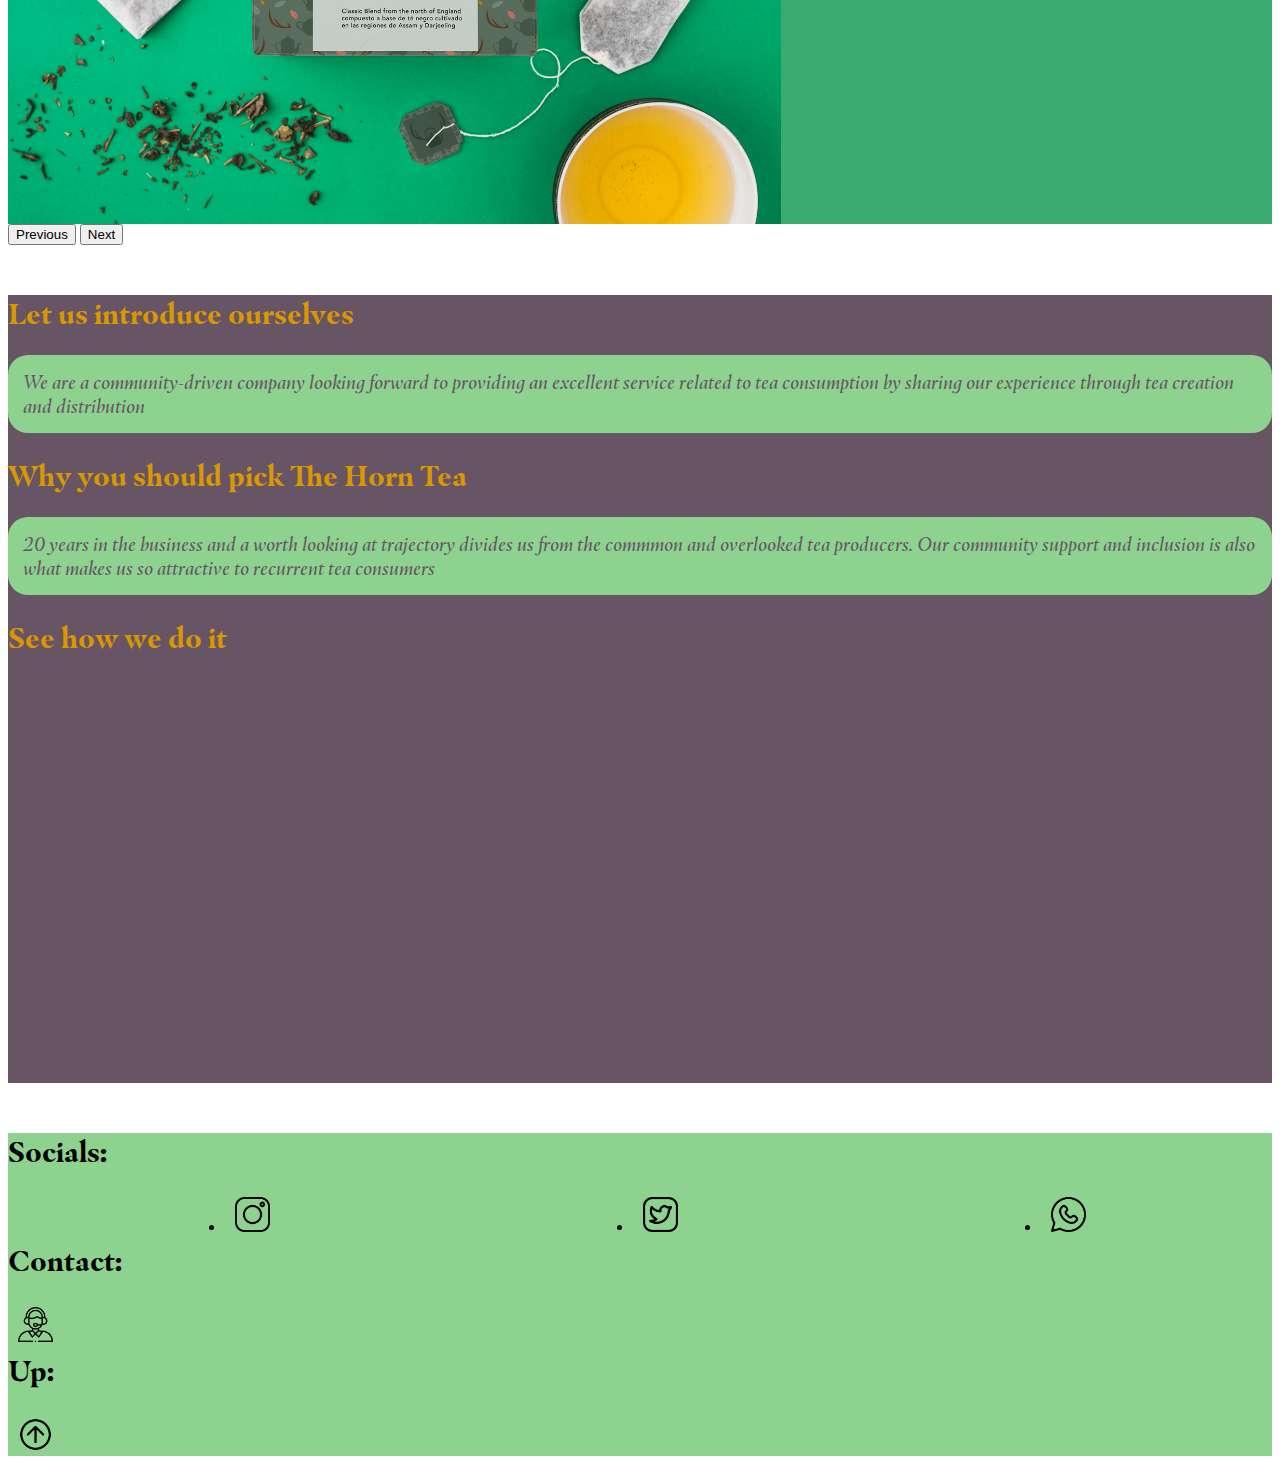
==== commit 7d949d58: "changed lightgreen class to strgreen" ====
--- a/index.html
+++ b/index.html
@@ -15,14 +15,14 @@
     <!-- Header start -->
     <header class="row text-center">
         <!-- Navbar start -->
-        <nav class="navbar navbar-expand-sm bg-lightgreen justify-content-around navbar-light fixed-top align-content-center">
+        <nav class="navbar navbar-expand-sm bg-strgreen justify-content-around navbar-light fixed-top align-content-center">
             <a class="navbar-brand" href="./index.html">
                 <img class="img-fluid navbar-logo animate__animated animate__pulse img-logo" src="./assets/imgs/icons/logo.png" alt="The Horn Tea Logo">
             </a>
             <a class="navbar-brand navbar-title" href="./index.html">
                 <h4 class="text-dark animate__animated animate__pulse">The Horn Tea</h4>
             </a>
-            <button class="navbar-toggler bg-lightgreen" type="button" data-toggle="collapse" data-target="#collapsibleNavbar"><span class="navbar-toggler-icon">
+            <button class="navbar-toggler bg-strgreen" type="button" data-toggle="collapse" data-target="#collapsibleNavbar"><span class="navbar-toggler-icon">
             </span></button>
             <!-- Collapsible Navbar start -->
             <div class="collapse navbar-collapse justify-content-around" id="collapsibleNavbar">
@@ -38,7 +38,7 @@
                     </li>
                     <li class="nav-item dropdown">
                         <a class="nav-link dropdown-toggle animate__animated animate__pulse" data-toggle="dropdown" href="./sections/products.html"><h5 class="text-muted animate__animated animate__pulse d-inline mr-2">Products</h5></a>
-                        <div class="dropdown-menu bg-lightgreen">
+                        <div class="dropdown-menu bg-strgreen">
                             <a class="dropdown-item" href="./sections/products.html"><h5 class="text-muted animate__animated animate__pulse">All</h5></a>
                             <a class="dropdown-item" href="./sections/products.html#black_tea"><h5 class="text-muted animate__animated animate__pulse">Black Tea</h5></a>
                             <a class="dropdown-item" href="./sections/products.html#chill_blend"><h5 class="text-muted animate__animated animate__pulse">Chill Blend</h5></a>
@@ -88,12 +88,12 @@
         <div class="container-fluid row col-12 col-lg-6 align-items-center">
             <div class="cointainer-fluid col-sm-6 col-xl-12 justify-content-around">
                 <h2 class="text-primary mb-sm-4">Let us introduce ourselves</h2>
-                <p class="bg-lightgreen p-2 rounded text-secondary">We are a community-driven company looking forward to providing an excellent service related to tea consumption by sharing our experience through tea creation and distribution</p>
+                <p class="bg-strgreen p-2 rounded text-secondary">We are a community-driven company looking forward to providing an excellent service related to tea consumption by sharing our experience through tea creation and distribution</p>
             </div>
 
             <div class="container-fluid col-sm-6 col-xl-12 justify-content-around">
                 <h2 class="text-primary mb-sm-4">Why you should pick The Horn Tea</h2>
-                <p class="bg-lightgreen p-2 rounded text-secondary">20 years in the business and a worth looking at trajectory divides us from the commmon and overlooked tea producers. Our community support and inclusion is also what makes us so attractive to recurrent tea consumers</p>
+                <p class="bg-strgreen p-2 rounded text-secondary">20 years in the business and a worth looking at trajectory divides us from the commmon and overlooked tea producers. Our community support and inclusion is also what makes us so attractive to recurrent tea consumers</p>
             </div>            
         </div>
         <!-- Introduction paragraphs end -->
@@ -108,7 +108,7 @@
     <!-- Main end -->
    
     <!-- Footer start -->
-    <footer class="row footer bg-lightgreen text-center p-1">
+    <footer class="row footer bg-strgreen text-center p-1">
         <!-- "Socials" section start -->
         <div class=" container col-12 col-sm-6 text-center d-flex align-items-center justify-content-center pt-1 pb-1">
             <h3 class="text-dark footer-text animate__animated animate__pulse">Socials:</h3>
--- a/css/style.css
+++ b/css/style.css
@@ -57,9 +57,23 @@
   background-image: url(../assets/imgs/carousel/pub2b.jpg);
 }
 
+.btn-outline-primary {
+  color: #8dd28f !important;
+  border-color: #8dd28f !important;
+  font-family: "Masqualero-Bold";
+  font-size: 1.5rem;
+}
+
+.btn-outline-secondary {
+  color: #bfbfbf !important;
+  border-color: #bfbfbf !important;
+  font-family: "Masqualero-Bold";
+  font-size: 1.5rem;
+}
+
 /* Generalities end */
 /* Background styling start */
-.bg-lightgreen {
+.bg-strgreen {
   background-color: #8dd28f;
 }
 
@@ -89,6 +103,7 @@
 .text-secondary {
   color: #675565 !important;
   font-size: 1.1rem;
+  padding: 15px !important;
 }
 
 .text-dark {
@@ -158,14 +173,14 @@
 
 /* Carousel end */
 /* Images styling start */
-.img-merch, .img-merch-shadowed {
-  padding-top: 10px;
-  padding-bottom: 10px;
+.img-merch, .img-shadowed {
   height: auto;
   width: 95%;
-}
-
-.img-merch-shadowed {
+  margin-top: 10px;
+  margin-bottom: 10px;
+}
+
+.img-shadowed {
   -webkit-box-shadow: 5px 5px 5px 5px #000000;
           box-shadow: 5px 5px 5px 5px #000000;
 }
@@ -185,10 +200,10 @@
 /* xd to sm */
 @media screen and (min-width: 576px) {
   /* Img resizing */
-  .img-merch, .img-merch-shadowed {
+  .img-merch, .img-shadowed {
     max-width: 350px;
   }
-  .img-merch-shadowed {
+  .img-shadowed {
     max-width: 300px;
   }
   .img-us {
@@ -249,7 +264,7 @@
         -ms-flex-align: center;
             align-items: center;
   }
-  .img-merch, .img-merch-shadowed {
+  .img-merch, .img-shadowed {
     max-width: 600px;
   }
   .grid-merch {
@@ -270,7 +285,7 @@
         align-content: stretch;
     max-width: 1400px;
   }
-  .img-merch-shadowed {
+  .img-shadowed {
     -o-object-fit: cover;
        object-fit: cover;
     height: 100%;
@@ -404,40 +419,20 @@
   }
 }
 
-a .text-dark:hover, a .text-muted:hover, a .footer-img:hover, .img-logo:hover, .img-merch-shadowed:hover, .dropdown-toggle:hover {
+a .text-dark:hover, a .text-muted:hover, a .footer-img:hover, .img-logo:hover, .img-shadowed:hover, .dropdown-toggle:hover {
   -webkit-animation-name: hov;
           animation-name: hov;
   -webkit-animation-duration: 0.5s;
           animation-duration: 0.5s;
 }
 
-.img-merch-shadowed:hover {
+.img-shadowed:hover {
   -webkit-animation-duration: 1.2s;
           animation-duration: 1.2s;
 }
 
-/* Darken */
-@-webkit-keyframes darken {
-  25% {
-    background-color: #675565;
-  }
-  100% {
-    background-color: #8dd28f;
-  }
-}
-@keyframes darken {
-  25% {
-    background-color: #675565;
-  }
-  100% {
-    background-color: #8dd28f;
-  }
-}
-
-p:hover {
-  -webkit-animation-name: darken;
-          animation-name: darken;
-  -webkit-animation-duration: 1s;
-          animation-duration: 1s;
+/* Primary buttons color */
+.btn-outline-primary:hover {
+  background-color: #788d7c !important;
 }
 /*# sourceMappingURL=style.css.map */